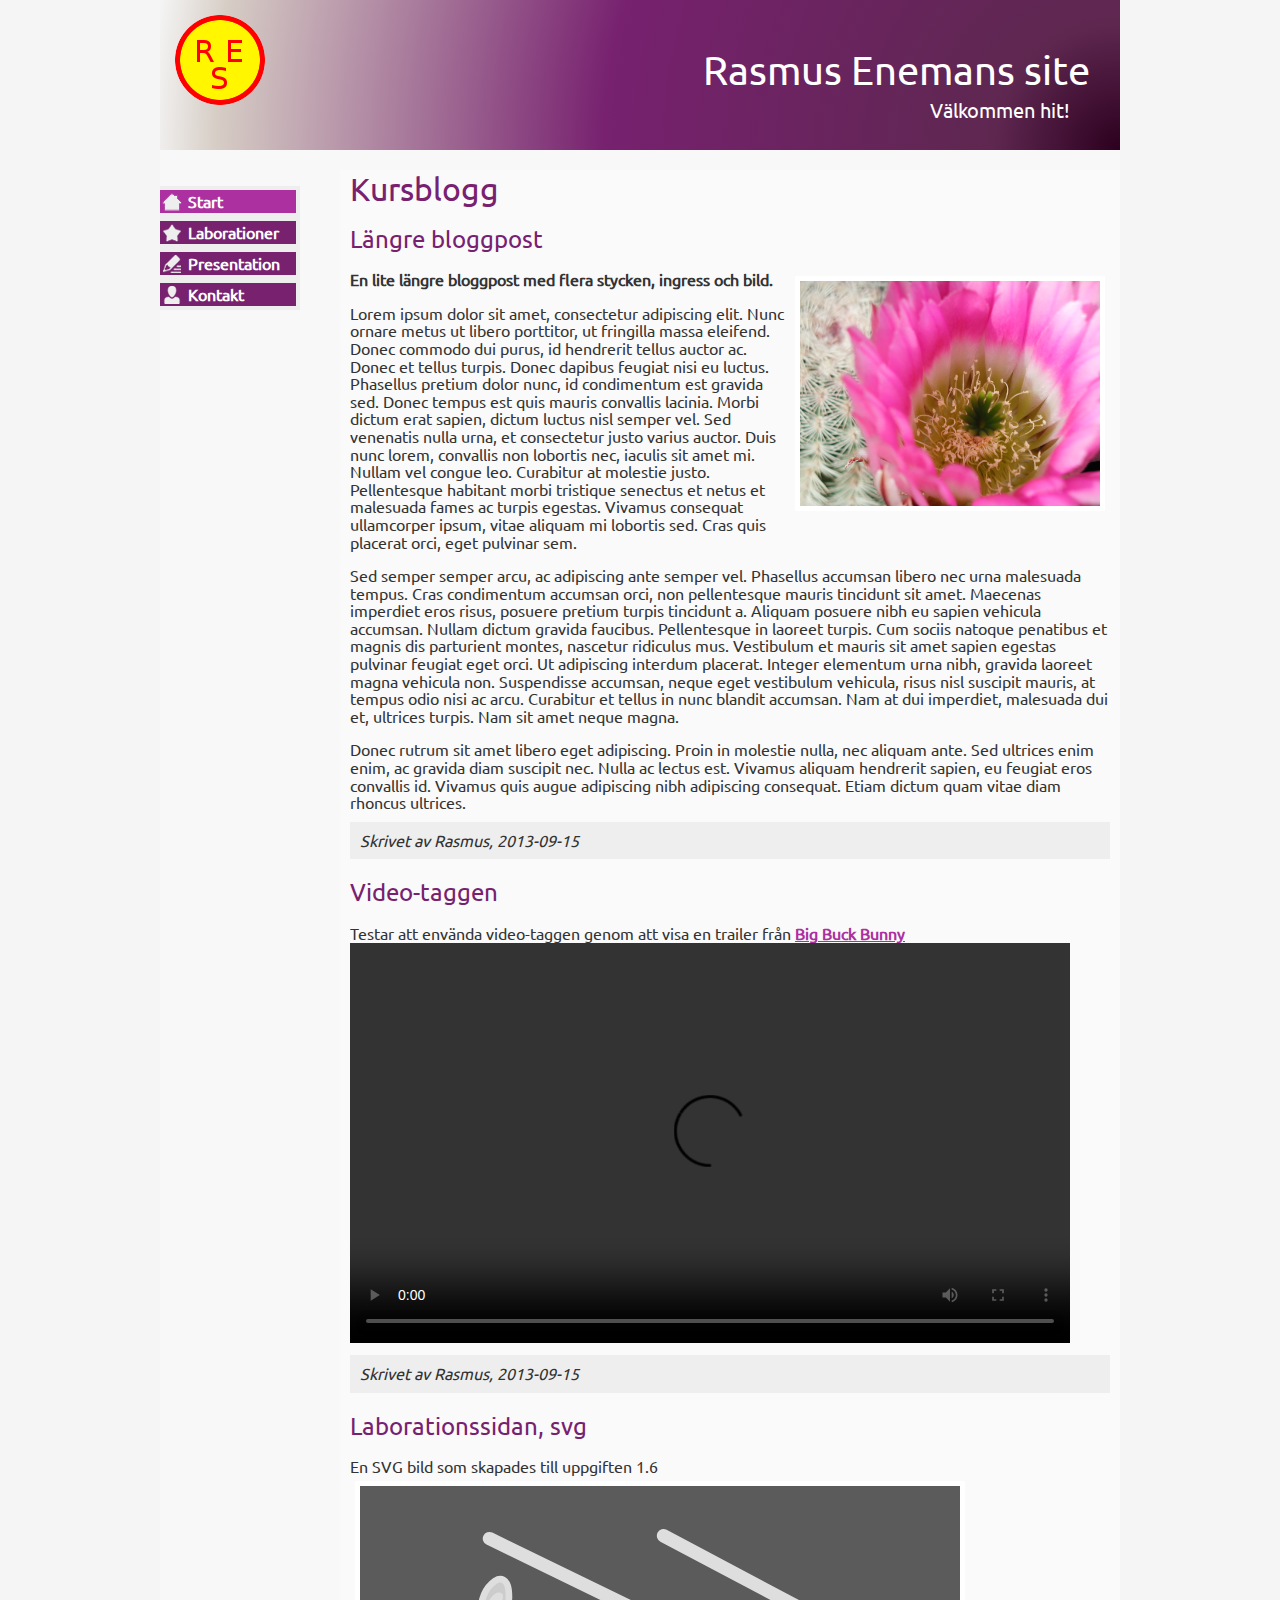
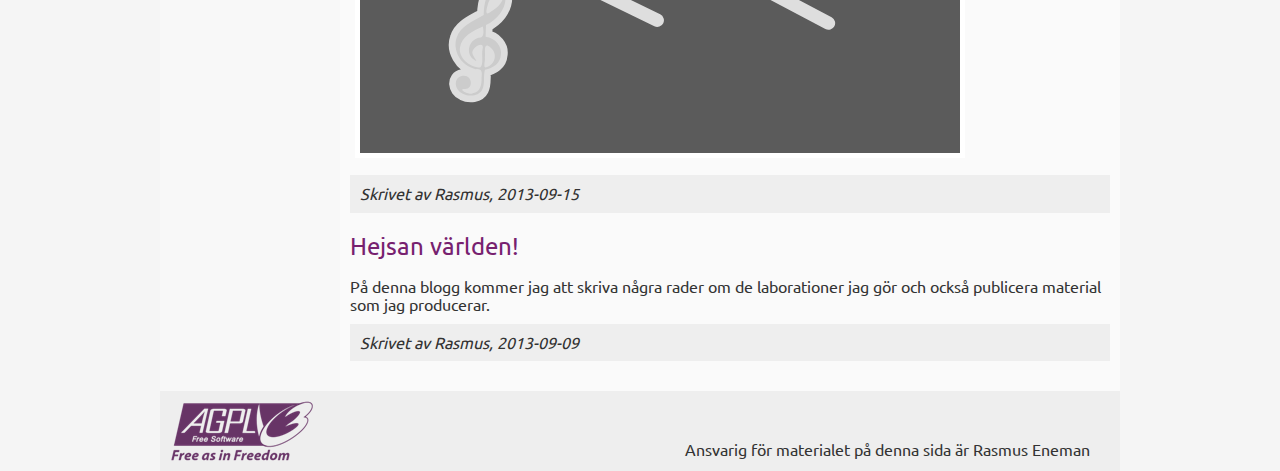
==== index.html @ e4990c6e "Add menu items images using sprite" ====
<!DOCTYPE html>
<html lang="sv">
    <head>
        <meta charset="utf-8" />
        <title>Rasmus site</title>
        <link rel="stylesheet" type="text/css" href="css/reset.css">
        <link rel="stylesheet" type="text/css" href="css/main.css">
        <link rel="stylesheet" type="text/css" media="print" href="css/print.css">
    </head>
    <body>
        <div id="container">
            <div id="header">
                <h1>Rasmus Enemans site</h1>
                <h2>Välkommen hit!</h2>
            </div>
            
            <div id="navigation">
                <ul>
                    <li><a href="#" id="nav_start" class="active">Start</a></li>
                    <li><a href="pages/laborations.html" id="nav_laborations">Laborationer</a></li>
                    <li><a href="pages/presentation.html" id="nav_presentation">Presentation</a></li>
                    <li><a href="pages/contact.html" id="nav_contact">Kontakt</a></li>
                </ul>
            </div>
            
            <div id="content">
                <h1>Kursblogg</h1>
                <div class="blog_post">
                    <h2 id="p4">Längre bloggpost</h2>
                    <img src="pics/cactus.jpg" alt="Nätfoto på en kaktusblomma" class="right" />
                    <p class="preamble">En lite längre bloggpost med flera stycken, ingress och bild.</p>
                    <p>
                        Lorem ipsum dolor sit amet, consectetur adipiscing elit. Nunc ornare metus ut libero porttitor,
                        ut fringilla massa eleifend. Donec commodo dui purus, id hendrerit tellus auctor ac. Donec et tellus
                        turpis. Donec dapibus feugiat nisi eu luctus. Phasellus pretium dolor nunc, id condimentum est
                        gravida sed. Donec tempus est quis mauris convallis lacinia. Morbi dictum erat sapien, dictum luctus
                        nisl semper vel. Sed venenatis nulla urna, et consectetur justo varius auctor. Duis nunc lorem,
                        convallis non lobortis nec, iaculis sit amet mi. Nullam vel congue leo. Curabitur at molestie justo.
                        Pellentesque habitant morbi tristique senectus et netus et malesuada fames ac turpis egestas.
                        Vivamus consequat ullamcorper ipsum, vitae aliquam mi lobortis sed. Cras quis placerat orci, eget
                        pulvinar sem.
                    </p>
                    <p>
                        Sed semper semper arcu, ac adipiscing ante semper vel. Phasellus accumsan libero nec urna malesuada
                        tempus. Cras condimentum accumsan orci, non pellentesque mauris tincidunt sit amet. Maecenas
                        imperdiet eros risus, posuere pretium turpis tincidunt a. Aliquam posuere nibh eu sapien vehicula
                        accumsan. Nullam dictum gravida faucibus. Pellentesque in laoreet turpis. Cum sociis natoque
                        penatibus et magnis dis parturient montes, nascetur ridiculus mus. Vestibulum et mauris sit amet
                        sapien egestas pulvinar feugiat eget orci. Ut adipiscing interdum placerat. Integer elementum urna
                        nibh, gravida laoreet magna vehicula non. Suspendisse accumsan, neque eget vestibulum vehicula,
                        risus nisl suscipit mauris, at tempus odio nisi ac arcu. Curabitur et tellus in nunc blandit
                        accumsan. Nam at dui imperdiet, malesuada dui et, ultrices turpis. Nam sit amet neque magna.
                    </p>
                    <p>
                        Donec rutrum sit amet libero eget adipiscing. Proin in molestie nulla, nec aliquam ante. Sed
                        ultrices enim enim, ac gravida diam suscipit nec. Nulla ac lectus est. Vivamus aliquam hendrerit
                        sapien, eu feugiat eros convallis id. Vivamus quis augue adipiscing nibh adipiscing consequat.
                        Etiam dictum quam vitae diam rhoncus ultrices.
                    </p>
                    <p class="post_footer">Skrivet av Rasmus, 2013-09-15</p>
                </div>
                <div class="blog_post">
                    <h2 id="p3">Video-taggen</h2>
                    <p>Testar att envända video-taggen genom att visa en trailer från <a href="http://www.bigbuckbunny.org/">Big Buck Bunny</a></p>
                    <video width="720" height="400" controls="controls">
                        <source src="http://re222dv.github.io/1ik415-laborationer/videos/bbb.ogg" type="video/ogg">
                    </video>
                    <p class="post_footer">Skrivet av Rasmus, 2013-09-15</p>
                </div>
                <div class="blog_post">
                    <h2 id="p2">Laborationssidan, svg</h2>
                    <p>En SVG bild som skapades till uppgiften 1.6</p>
                    <img src="pics/vector.svg" alt="simple vector image" />
                    <p class="post_footer">Skrivet av Rasmus, 2013-09-15</p>
                </div>
                <div class="blog_post">
                    <h2 id="p1">Hejsan världen!</h2>
                    <p>På denna blogg kommer jag att skriva några rader om de laborationer jag gör och också publicera material som jag producerar.</p>
                    <p class="post_footer">Skrivet av Rasmus, 2013-09-09</p>
                </div>
            </div>
            
            <div id="footer">
                <p>Ansvarig för materialet på denna sida är Rasmus Eneman</p>
            </div>
        </div>
    </body>
    <!-- Uppgift 1.4
    
    1.4.1
        /html/pages/bottom.html
    1.4.2
        pages/top.html
    1.4.3
        ../../index.html
    1.4.4
        /index.html
    1.4.5
        ./bottom.html eller bara bottom.html
    1.4.6
        html/pages/top.html
    -->
</html>
---- css/main.css ----
/**
 * Colors:
 *    Dark purple: #77216F
 *    Bright purple: #AD30A0
 *    Text color: #333
 *    Text background: #FAFAFA
 *    Dark background: #EEE
 */

@font-face {
    font-family: Ubuntu;
    src: url('fonts/Ubuntu-R.ttf');
} 

div {
    -webkit-box-sizing: border-box;
    -moz-box-sizing: border-box;
    box-sizing: border-box;
}

a {
    color: #AD30A0;
    
    font-weight: bold;
}

a:visited {
    color: #77216F;
}

html {
    height: 100%;
    
    background: #F5F5F5;
    
    font-family: Ubuntu, Arial, sans-serif;
}

p + p {
    margin-top: 1em;
}

th, td {
    padding: 2px;
    padding-bottom: 3px;
    
    border: 1px solid #333;
}

th {
    color: #77216F;
    
    font-weight: bold;
}

#container {
    margin: 0 auto;
    
    width: 960px;
    
    background: #F8F8F8;
}

/**
 * Header rules
 */

#header {
    height: 150px;
    
    background: #77216F;
    background-image: url("pics/res.png");
    background-image: url("pics/res.png"),
                      linear-gradient(-70deg,
                                      #2C001E 0%,
                                      #5E2750 13%,
                                      #77216F 53%,
                                      #D6CDC5 93%,
                                      #F5F5F5 100%);
    background-image: url("pics/res.png"),
                      -webkit-radial-gradient(circle at right bottom,
                                              #2C001E 0%,
                                              #5E2750 13%,
                                              #77216F 53%,
                                              #D6CDC5 93%,
                                              #F5F5F5 100%);
    background-image: url("pics/res.png"),
                      radial-gradient(circle at right bottom,
                                      #2C001E 0%,
                                      #5E2750 13%,
                                      #77216F 53%,
                                      #D6CDC5 93%,
                                      #F5F5F5 100%);
    background-repeat: no-repeat;
    background-position: 10px 10px, 0 0;
    
    color: #FFF;
    text-align: right;
}

#header h1 {
    padding-top: 50px;
    padding-right: 30px;
    
    font-size: 40px;
}

#header h2 {
    padding-top: 10px;
    padding-right: 50px;
    
    font-size: 20px;
}

/**
 * Menu rules
 */

#navigation {
    float: left;
    
    margin-top: 20px;
    
    width: 140px;
}

#navigation ul {
    padding-left: 0;
    
    list-style: none;
}

#navigation ul li {
    border: 4px solid #EEE;
    border-left-width: 0;
}

#navigation ul li a {
    display: block;
    padding: 3px;
    padding-left: 28px;
    padding-bottom: 4px;
    
    background: url(pics/sprite.png) no-repeat;
    background-color: #77216F;
    color: #FFF;
    
    font-weight: bold;
    text-decoration:none;
}

#navigation ul li a:hover, #navigation ul li a.active, #navigation ul li a:focus {
    background-color: #AD30A0;
}

#navigation ul li a#nav_start {
    background-position: 0 -96px;
}

#navigation ul li a#nav_laborations {
    background-position: 0 -48px;
}

#navigation ul li a#nav_presentation {
    background-position: 0 0px;
}

#navigation ul li a#nav_contact {
    background-position: 0 -144px;
}

/**
 * Content rules
 */

#content {
    margin-top: 20px;
    margin-left: 180px;
    
    padding: 10px;
    
    width: 780px;
    min-height: 300px;
    
    overflow: hidden;
    background: #FAFAFA;
    color: #333;
    
    line-height: 110%;
}

#content h1 {
    margin: 1em 0;
    
    color: #77216F;
    
    font-size: 200%;
}

#content h1:first-child {
    margin-top: 0;
}

#content h2 {
    margin: 1em 0;
    
    color: #77216F;
    
    font-size: 150%;
}

#content img {
    margin: 5px;
    
    max-width: 600px;

    border: 5px solid white;
}

/**
 * Blog post rules
 */

.blog_post {
    margin-bottom: 20px;
}

.preamble {
    font-weight: bold;
}

#content .right, .left {
    max-width: 300px;
}

.right {
    float: right;
}

.left {
    float: left;
}

.post_footer {
    margin-top: 10px;
    padding: 10px;
    
    background-color: #EEE;
    color: #333;

    font-style: italic;
}

/**
 * Form rules
 */
 
fieldset {
    margin-bottom: 10px;
}

legend {
    margin-bottom: 5px;
    
    color: #77216F;
    
    font-weight: bold;
}
 
fieldset label {
    margin-left: 10px;
    margin-right: 5px;
}


fieldset input[type=radio] {
    float: left;
    margin-left: 10px;
    margin-right: -5px;
}

/**
 * Footer rules
 */

#footer {
    height: 80px;
    
    background-image: url("pics/agpl.png");
    background-repeat: no-repeat;
    background-position: 10px 10px;

    background-color: #EEE;
    color: #333;
}

#footer p {
    padding-top: 50px;
    padding-right: 30px;
    
    text-align: right;
}
---- css/print.css ----
#header, #navigation {
    display: none;
}

#content {
    margin-top: 20px;
    margin-left: 20px;
}

/*
 Add url after links, found at
 http://css-tricks.com/snippets/css/print-url-after-links/
 */
a:after{
    content:" (" attr(href) ") ";
    font-size:0.8em;
    font-weight:normal;
}

table th {
    color: #333;
}
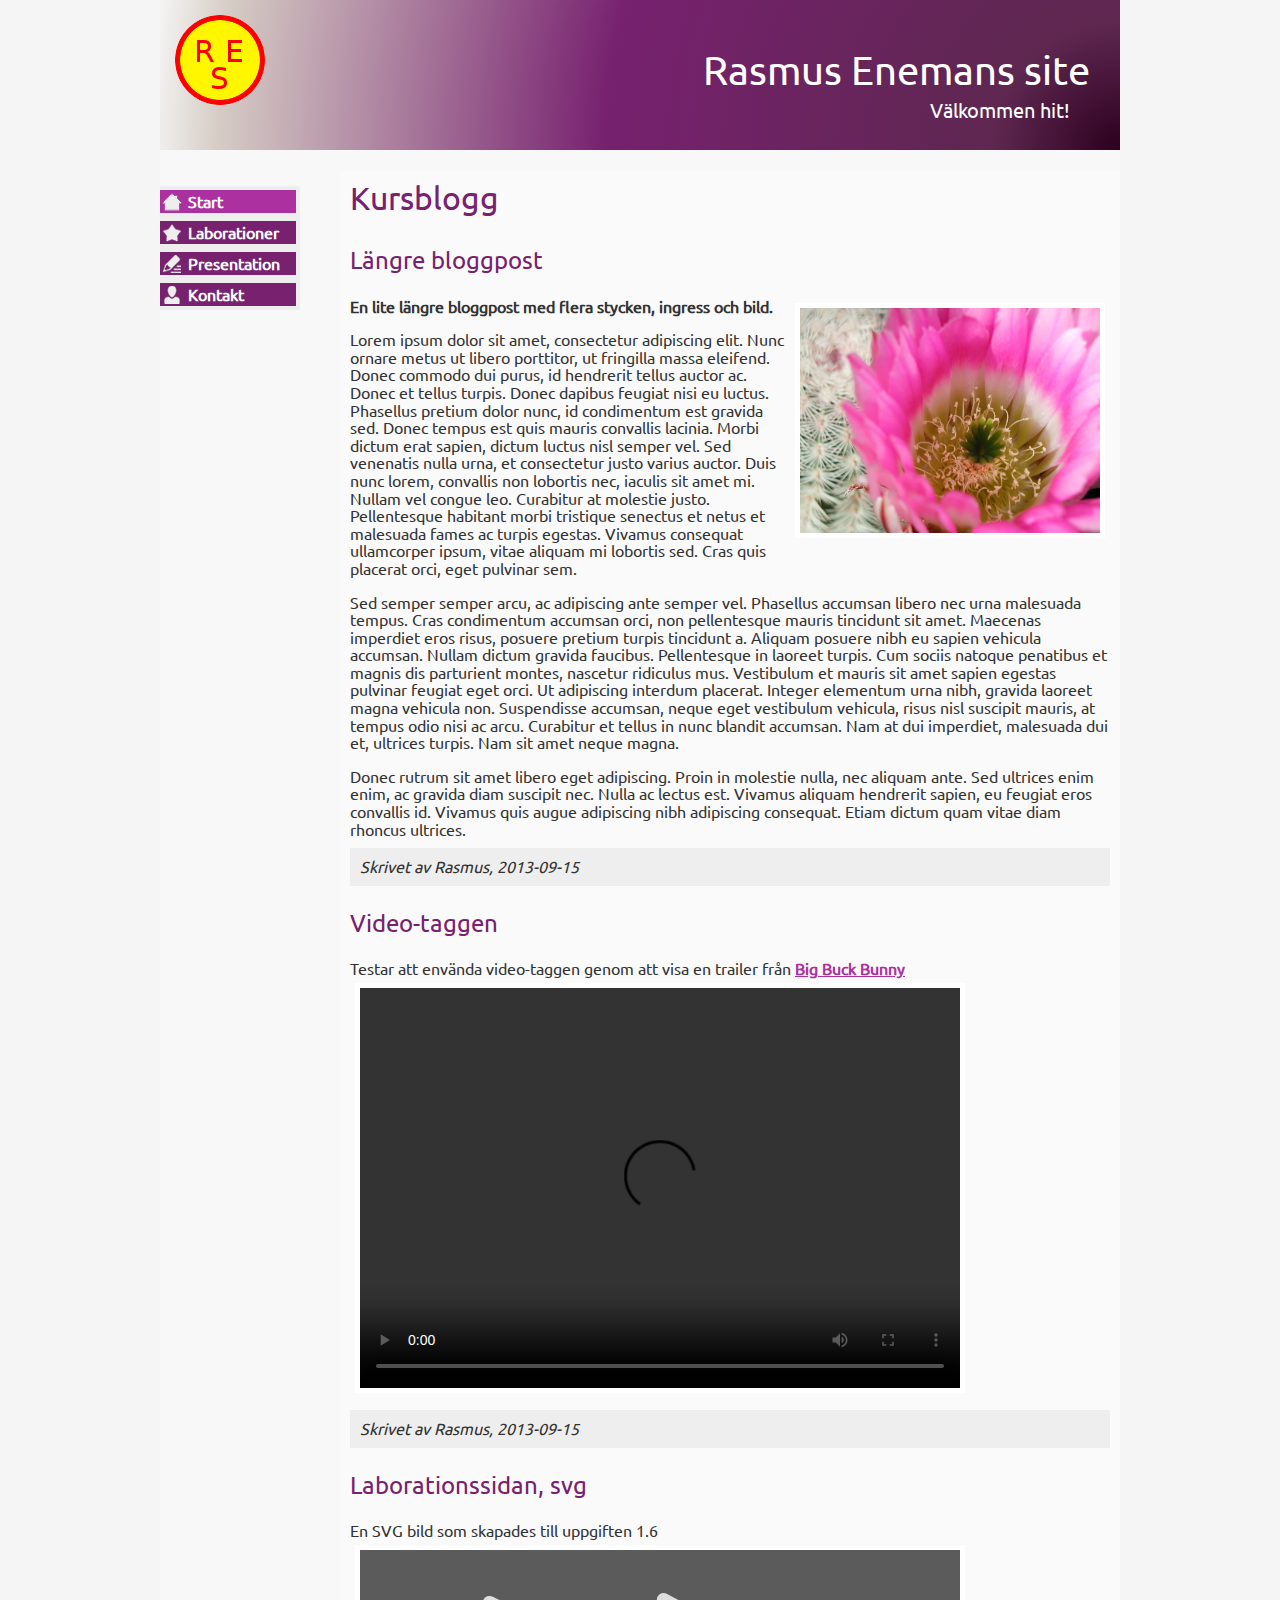
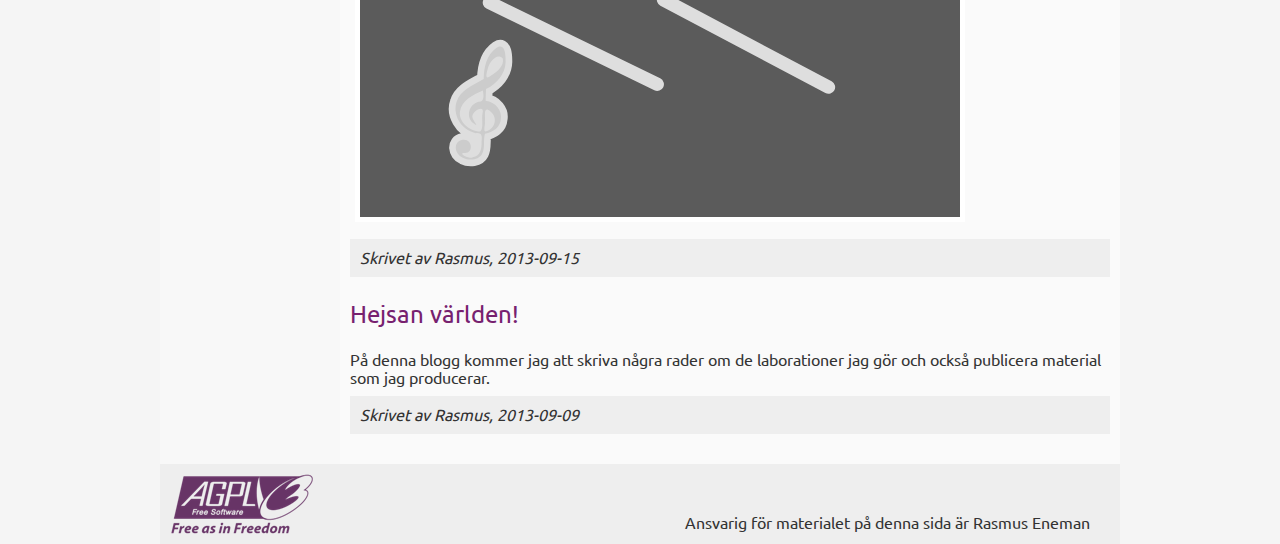
==== commit 5ea452d1: "Fix display on real phones, fix h2" ====
--- a/index.html
+++ b/index.html
@@ -2,6 +2,7 @@
 <html lang="sv">
     <head>
         <meta charset="utf-8" />
+        <meta name="viewport" content="width=device-width, initial-scale=1.0" />
         <title>Rasmus site</title>
         <link rel="stylesheet" type="text/css" href="css/reset.css">
         <link rel="stylesheet" type="text/css" href="css/main.css">
--- a/css/main.css
+++ b/css/main.css
@@ -161,10 +161,6 @@
     background-position: 0 -48px;
 }
 
-#navigation ul li a#nav_presentation {
-    background-position: 0 0px;
-}
-
 #navigation ul li a#nav_contact {
     background-position: 0 -144px;
 }
@@ -195,6 +191,8 @@
     color: #77216F;
     
     font-size: 200%;
+    
+    line-height: 110%;
 }
 
 #content h1:first-child {
@@ -207,11 +205,14 @@
     color: #77216F;
     
     font-size: 150%;
-}
-
-#content img {
+    
+    line-height: 110%;
+}
+
+#content img, #content video {
     margin: 5px;
     
+    width: 99%;
     max-width: 600px;
 
     border: 5px solid white;
@@ -271,7 +272,27 @@
     margin-left: 10px;
     margin-right: 5px;
 }
-
+ 
+fieldset:first-of-type label {
+    float: left;
+    margin-bottom: 5px;
+    
+    width: 100px;
+}
+ 
+fieldset:first-of-type input, fieldset:first-of-type select {
+    margin-bottom: 5px;
+}
+
+input[type=text] {
+    width: 200px;
+}
+
+textarea {
+    width: 200px;
+    max-width: 500px;
+    min-height: 2em;
+}
 
 fieldset input[type=radio] {
     float: left;
@@ -296,7 +317,139 @@
 
 #footer p {
     padding-top: 50px;
+    padding-left: 150px;
     padding-right: 30px;
     
     text-align: right;
+}
+
+/**
+ * Medium layout, still same but the width shrinks with the window
+ */
+ 
+@media screen and (max-width: 960px) {
+    #container {
+        width: 100%;
+    }
+    
+    #content {
+        width: 81.25%;
+        margin-left: 18.75%;
+    }
+}
+ 
+@media screen and (min-width: 481px) and (max-width: 747px) {
+    #navigation {
+        width: 115px;
+    }
+    
+    #navigation ul li a {
+        padding-left: 3px;
+        background-image: none;
+    }
+}
+
+@media screen and (min-width: 481px) and (max-width: 614px) {
+    #content {
+        width: -webkit-calc(100% - 115px);
+        width: calc(100% - 115px);
+        margin-left: 115px;
+    }
+}
+
+/**
+ * Small layout, adopted for phone size and touch screen
+ */
+
+@media screen and (max-width: 481px) {
+    #header {
+        height: 150px;
+        
+        background: #77216F;
+        background-image: linear-gradient(-70deg,
+                                          #2C001E 0%,
+                                          #5E2750 13%,
+                                          #77216F 53%,
+                                          #D6CDC5 93%,
+                                          #F5F5F5 100%);
+        background-image: -webkit-radial-gradient(circle at right bottom,
+                                                  #2C001E 0%,
+                                                  #5E2750 13%,
+                                                  #77216F 53%,
+                                                  #D6CDC5 93%,
+                                                  #F5F5F5 100%);
+        background-image: radial-gradient(circle at right bottom,
+                                          #2C001E 0%,
+                                          #5E2750 13%,
+                                          #77216F 53%,
+                                          #D6CDC5 93%,
+                                          #F5F5F5 100%);
+                                          
+        text-align: center;
+    }
+    
+    #header h1 {
+        padding-top: 30px;
+        padding-right: 0;
+    }
+    
+    #header h2 {
+        padding-right: 0;
+    }
+
+    #navigation {
+        margin: 20px 10%;
+        width: 80%;
+    }
+    
+    #navigation ul li {
+        border-width: 8px;
+    }
+    
+    #navigation ul li+li {
+        border-top-width: 4px;
+    }
+    
+    #navigation ul li a {
+        display: block;
+        padding: 10px;
+        padding-left: 35px;
+    }
+
+    #navigation ul li a#nav_start {
+        background-position: 5px -91px;
+    }
+    
+    #navigation ul li a#nav_laborations {
+        background-position: 5px -42px;
+    }
+    
+    #navigation ul li a#nav_presentation {
+        background-position: 5px 5px;
+    }
+    
+    #navigation ul li a#nav_contact {
+        background-position: 5px -139px;
+    }
+    
+    #content {
+        width: 100%;
+        margin: 0;
+    }
+    
+    #content img, #content video {
+        margin: 10px 2.5%;
+        margin: 10px -webkit-calc(2.5% - 5px);
+        margin: 10px calc(2.5% - 5px);
+        width: 95%;
+    }
+    
+    #content ul li+li a {
+        display: block;
+        margin-top: 10px;
+    }
+
+    #footer p {
+        padding-top: 7px;
+    }
 }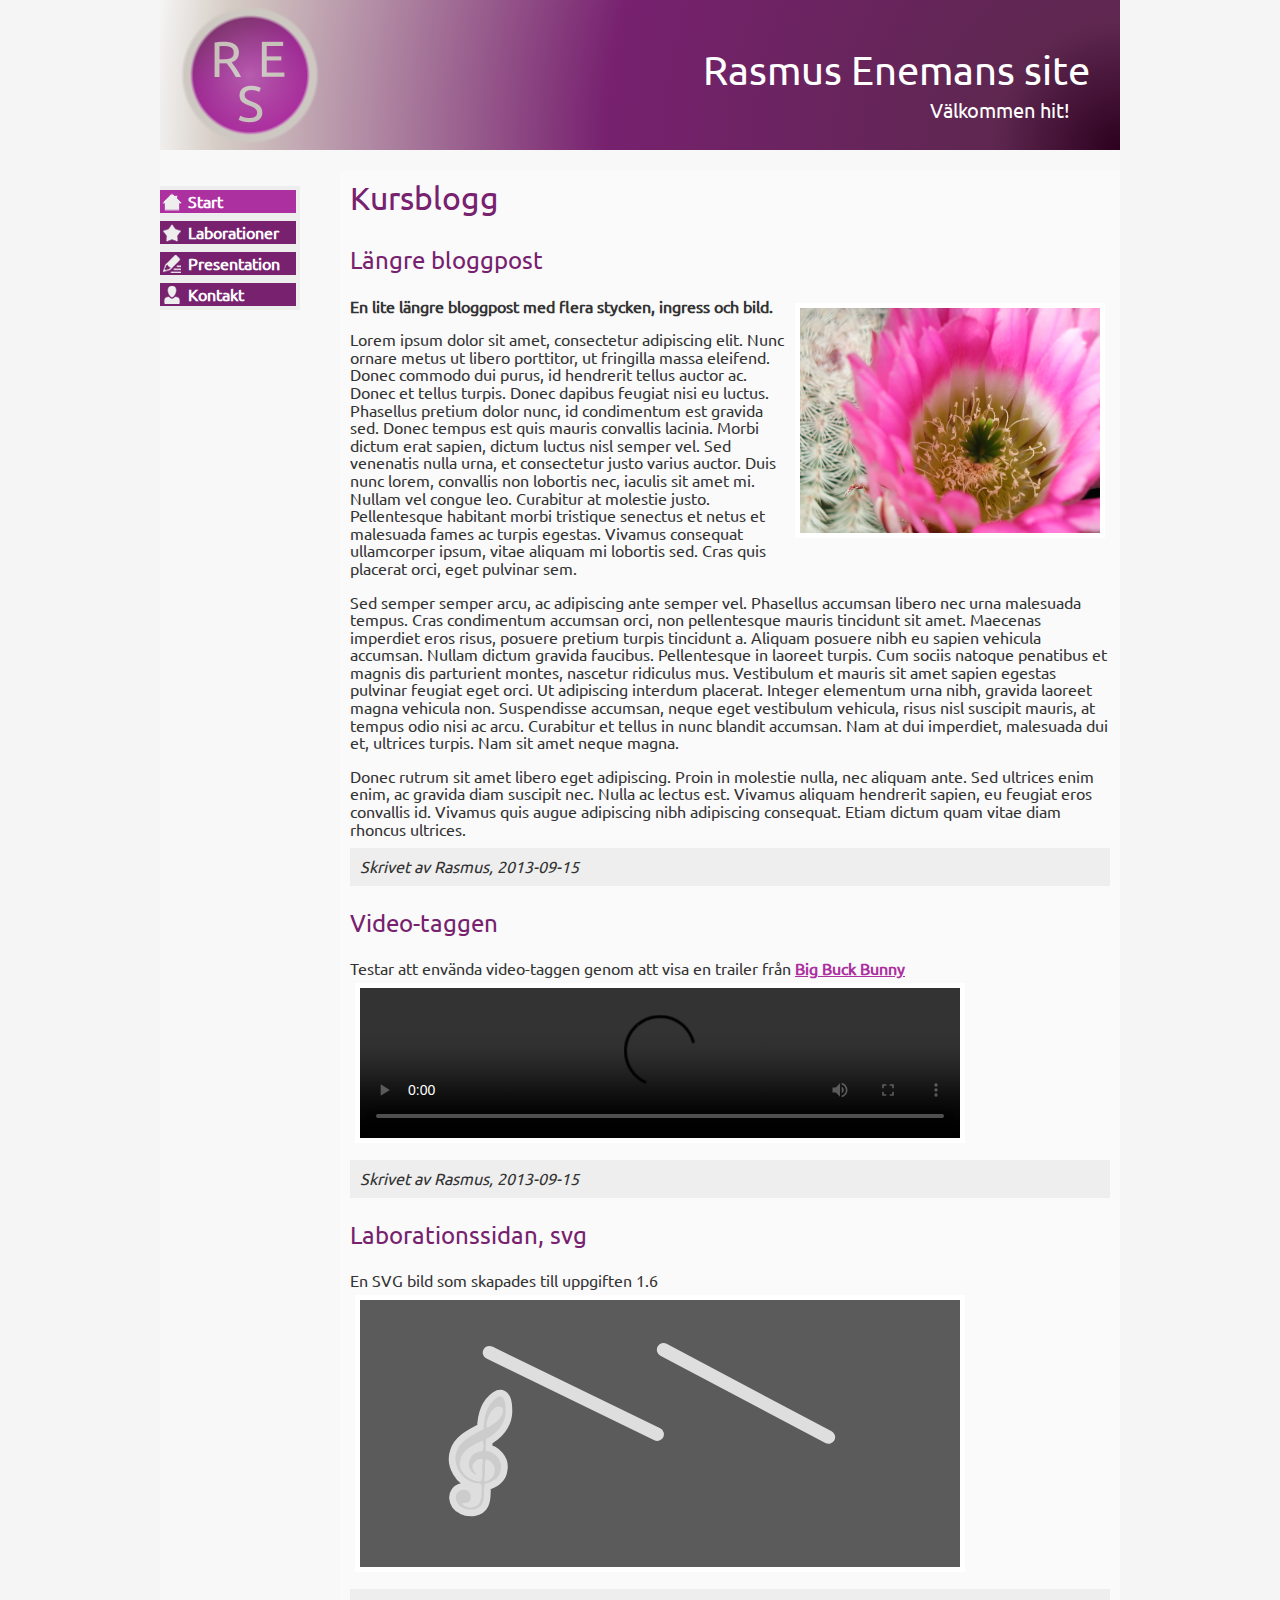
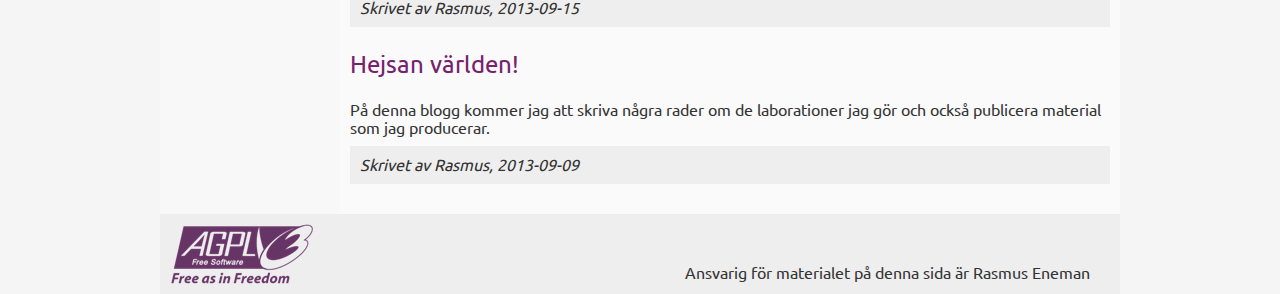
==== commit 0c96ea9a: "Change icon, add favicon, add apple icon" ====
--- a/index.html
+++ b/index.html
@@ -4,9 +4,11 @@
         <meta charset="utf-8" />
         <meta name="viewport" content="width=device-width, initial-scale=1.0" />
         <title>Rasmus site</title>
-        <link rel="stylesheet" type="text/css" href="css/reset.css">
-        <link rel="stylesheet" type="text/css" href="css/main.css">
-        <link rel="stylesheet" type="text/css" media="print" href="css/print.css">
+        <link rel="stylesheet" type="text/css" href="css/reset.css" />
+        <link rel="stylesheet" type="text/css" href="css/main.css" />
+        <link rel="stylesheet" type="text/css" media="print" href="css/print.css" />
+        <link rel="icon" type="image/png" href="css/pics/res32.png" />
+        <link rel="apple-touch-icon" href="css/pics/res150.png" />
     </head>
     <body>
         <div id="container">
@@ -63,7 +65,7 @@
                 <div class="blog_post">
                     <h2 id="p3">Video-taggen</h2>
                     <p>Testar att envända video-taggen genom att visa en trailer från <a href="http://www.bigbuckbunny.org/">Big Buck Bunny</a></p>
-                    <video width="720" height="400" controls="controls">
+                    <video controls="controls">
                         <source src="http://re222dv.github.io/1ik415-laborationer/videos/bbb.ogg" type="video/ogg">
                     </video>
                     <p class="post_footer">Skrivet av Rasmus, 2013-09-15</p>
--- a/css/main.css
+++ b/css/main.css
@@ -84,7 +84,7 @@
                                               #77216F 53%,
                                               #D6CDC5 93%,
                                               #F5F5F5 100%);
-    background-image: url("pics/res.png"),
+    background-image: url("pics/res150.png"),
                       radial-gradient(circle at right bottom,
                                       #2C001E 0%,
                                       #5E2750 13%,
@@ -92,7 +92,7 @@
                                       #D6CDC5 93%,
                                       #F5F5F5 100%);
     background-repeat: no-repeat;
-    background-position: 10px 10px, 0 0;
+    background-position: 15px 0, 0 0;
     
     color: #FFF;
     text-align: right;
@@ -444,10 +444,52 @@
         width: 95%;
     }
     
-    #content ul li+li a {
+    #content ul li a {
+        display: inline-block;
+        margin-top: 10px;
+        margin-bottom: 10px;
+    }
+
+    #content .right, .left {
+        clear: both;
+        max-width: 600px;
+    }
+ 
+    fieldset:first-of-type label {
+        margin-top: 10px;
+        
+        font-weight: bold;
+    }
+
+    input[type=text], select, textarea {
+        margin: 0 2.5%;
+        width: 95%;
+    }
+
+    textarea {
+        min-height: 4em;
+    }
+    
+    fieldset:last-of-type legend {
+        margin-bottom: 15px;
+    }
+    
+    fieldset:last-of-type br {
         display: block;
-        margin-top: 10px;
-    }
+        
+        margin-top: 15px;
+        
+        content: ""; /* Workaround for Chrome for Andorid to display as block */
+    }
+    
+    fieldset input[type=radio] {
+        margin-right: 0;
+    }
+    
+    input[type=submit] {
+        margin-top: 15px;
+    }
+
 
     #footer p {
         padding-top: 7px;
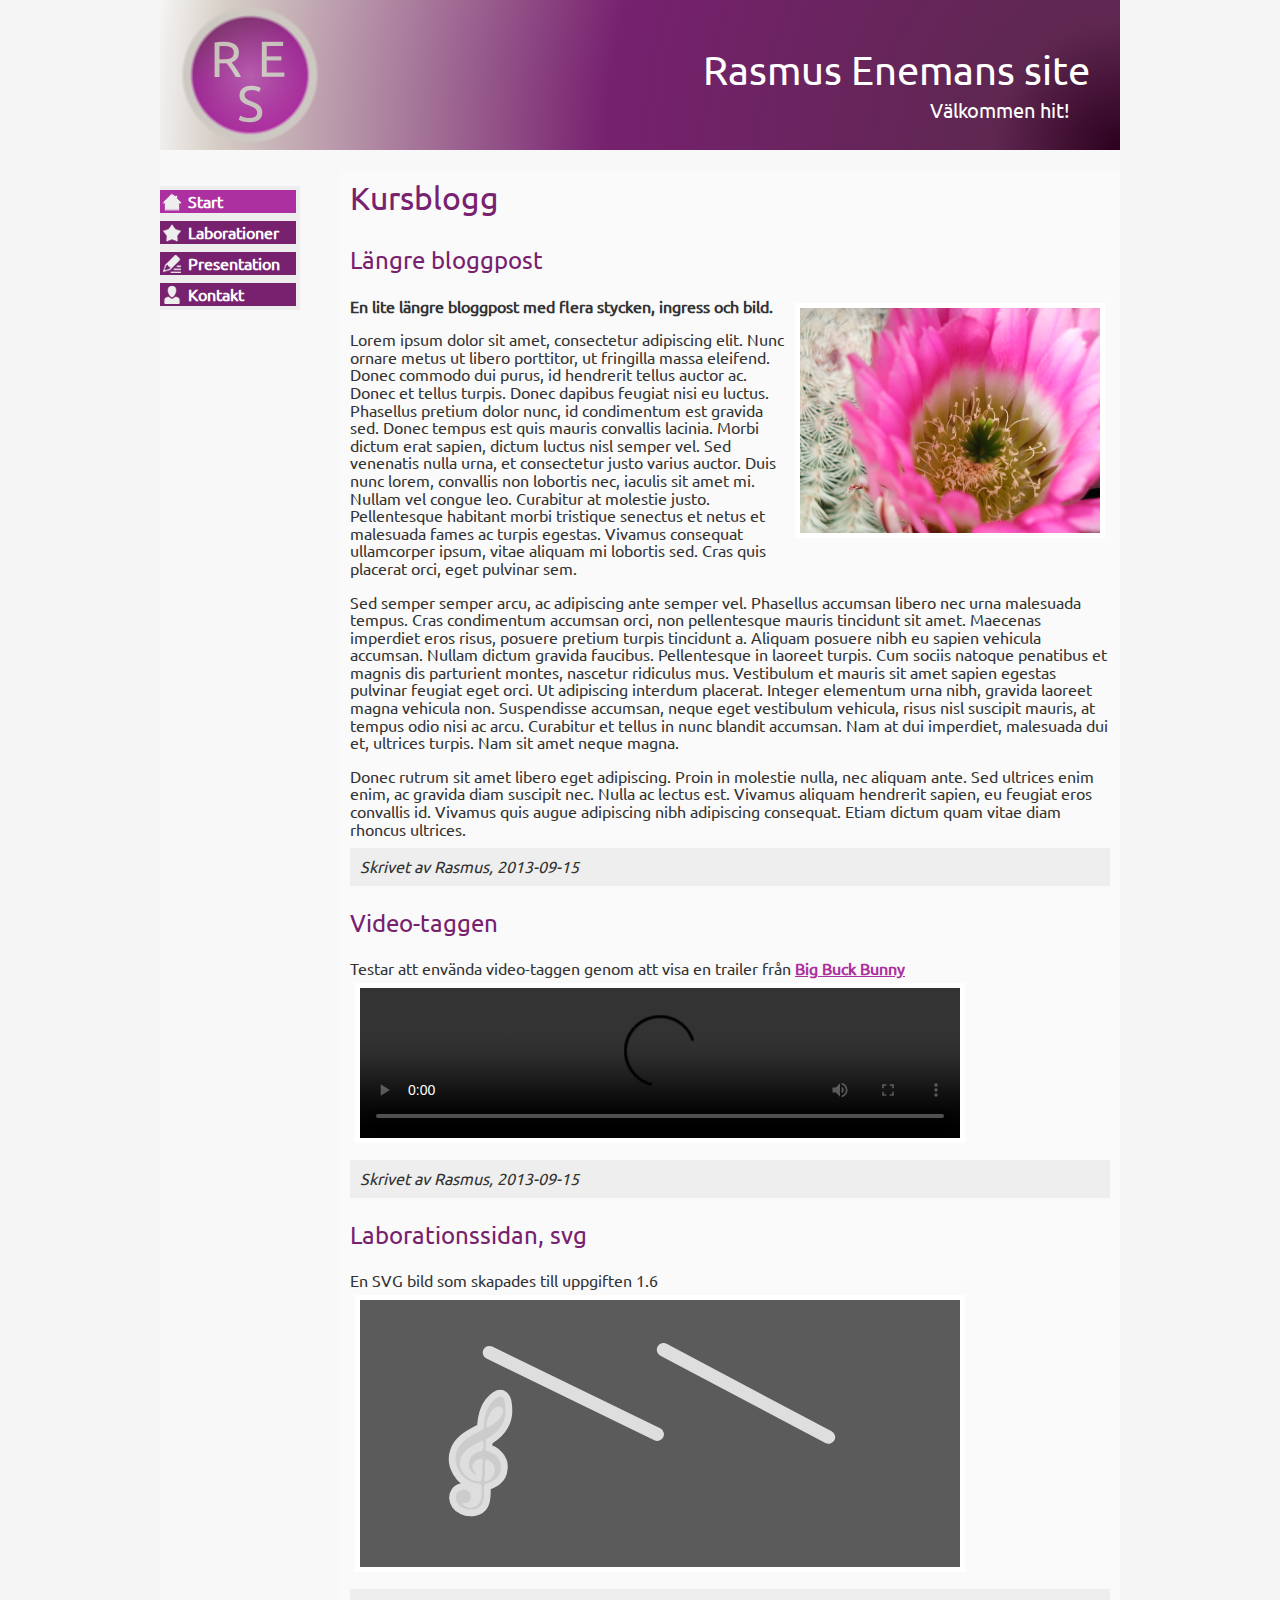
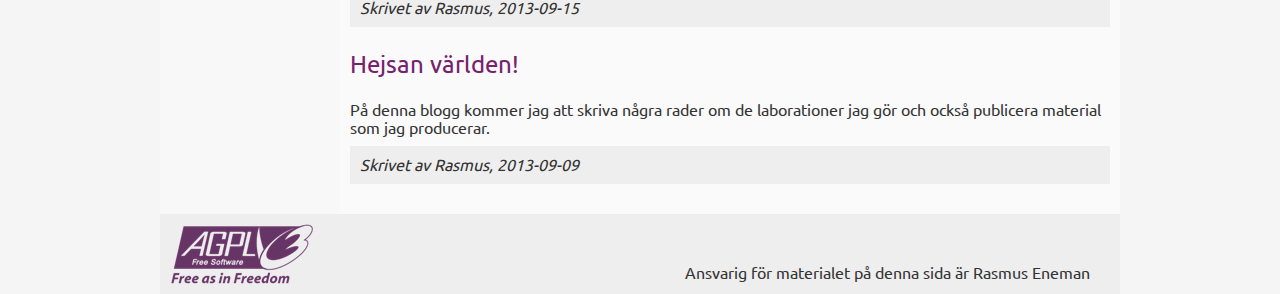
==== commit a8c63bbc: "Use html container elements" ====
--- a/index.html
+++ b/index.html
@@ -12,23 +12,25 @@
     </head>
     <body>
         <div id="container">
-            <div id="header">
-                <h1>Rasmus Enemans site</h1>
-                <h2>Välkommen hit!</h2>
-            </div>
+            <header>
+                <hgroup>
+                    <h1>Rasmus Enemans site</h1>
+                    <h2>Välkommen hit!</h2>
+                </hgroup>
+            </header>
             
-            <div id="navigation">
+            <nav id="navigation">
                 <ul>
                     <li><a href="#" id="nav_start" class="active">Start</a></li>
                     <li><a href="pages/laborations.html" id="nav_laborations">Laborationer</a></li>
                     <li><a href="pages/presentation.html" id="nav_presentation">Presentation</a></li>
                     <li><a href="pages/contact.html" id="nav_contact">Kontakt</a></li>
                 </ul>
-            </div>
+            </nav>
             
-            <div id="content">
+            <main>
                 <h1>Kursblogg</h1>
-                <div class="blog_post">
+                <article class="blog_post">
                     <h2 id="p4">Längre bloggpost</h2>
                     <img src="pics/cactus.jpg" alt="Nätfoto på en kaktusblomma" class="right" />
                     <p class="preamble">En lite längre bloggpost med flera stycken, ingress och bild.</p>
@@ -61,31 +63,31 @@
                         Etiam dictum quam vitae diam rhoncus ultrices.
                     </p>
                     <p class="post_footer">Skrivet av Rasmus, 2013-09-15</p>
-                </div>
-                <div class="blog_post">
+                </article>
+                <article class="blog_post">
                     <h2 id="p3">Video-taggen</h2>
                     <p>Testar att envända video-taggen genom att visa en trailer från <a href="http://www.bigbuckbunny.org/">Big Buck Bunny</a></p>
                     <video controls="controls">
                         <source src="http://re222dv.github.io/1ik415-laborationer/videos/bbb.ogg" type="video/ogg">
                     </video>
                     <p class="post_footer">Skrivet av Rasmus, 2013-09-15</p>
-                </div>
-                <div class="blog_post">
+                </article>
+                <article class="blog_post">
                     <h2 id="p2">Laborationssidan, svg</h2>
                     <p>En SVG bild som skapades till uppgiften 1.6</p>
                     <img src="pics/vector.svg" alt="simple vector image" />
                     <p class="post_footer">Skrivet av Rasmus, 2013-09-15</p>
-                </div>
-                <div class="blog_post">
+                </article>
+                <article class="blog_post">
                     <h2 id="p1">Hejsan världen!</h2>
                     <p>På denna blogg kommer jag att skriva några rader om de laborationer jag gör och också publicera material som jag producerar.</p>
                     <p class="post_footer">Skrivet av Rasmus, 2013-09-09</p>
-                </div>
-            </div>
+                </article>
+            </main>
             
-            <div id="footer">
+            <footer>
                 <p>Ansvarig för materialet på denna sida är Rasmus Eneman</p>
-            </div>
+            </footer>
         </div>
     </body>
     <!-- Uppgift 1.4
--- a/css/main.css
+++ b/css/main.css
@@ -10,9 +10,13 @@
 @font-face {
     font-family: Ubuntu;
     src: url('fonts/Ubuntu-R.ttf');
-} 
-
-div {
+}
+
+article, aside, figure, footer, header, hgroup, main, menu, nav, section {
+    display:block;
+}
+
+div, article, aside, figure, footer, header, hgroup, main, menu, nav, section {
     -webkit-box-sizing: border-box;
     -moz-box-sizing: border-box;
     box-sizing: border-box;
@@ -65,7 +69,7 @@
  * Header rules
  */
 
-#header {
+header {
     height: 150px;
     
     background: #77216F;
@@ -98,14 +102,14 @@
     text-align: right;
 }
 
-#header h1 {
+header h1 {
     padding-top: 50px;
     padding-right: 30px;
     
     font-size: 40px;
 }
 
-#header h2 {
+header h2 {
     padding-top: 10px;
     padding-right: 50px;
     
@@ -169,7 +173,7 @@
  * Content rules
  */
 
-#content {
+main {
     margin-top: 20px;
     margin-left: 180px;
     
@@ -185,7 +189,7 @@
     line-height: 110%;
 }
 
-#content h1 {
+main h1 {
     margin: 1em 0;
     
     color: #77216F;
@@ -195,11 +199,11 @@
     line-height: 110%;
 }
 
-#content h1:first-child {
+main h1:first-child {
     margin-top: 0;
 }
 
-#content h2 {
+main h2 {
     margin: 1em 0;
     
     color: #77216F;
@@ -209,7 +213,7 @@
     line-height: 110%;
 }
 
-#content img, #content video {
+main img, main video {
     margin: 5px;
     
     width: 99%;
@@ -230,7 +234,7 @@
     font-weight: bold;
 }
 
-#content .right, .left {
+main .right, .left {
     max-width: 300px;
 }
 
@@ -304,7 +308,7 @@
  * Footer rules
  */
 
-#footer {
+footer {
     height: 80px;
     
     background-image: url("pics/agpl.png");
@@ -315,7 +319,7 @@
     color: #333;
 }
 
-#footer p {
+footer p {
     padding-top: 50px;
     padding-left: 150px;
     padding-right: 30px;
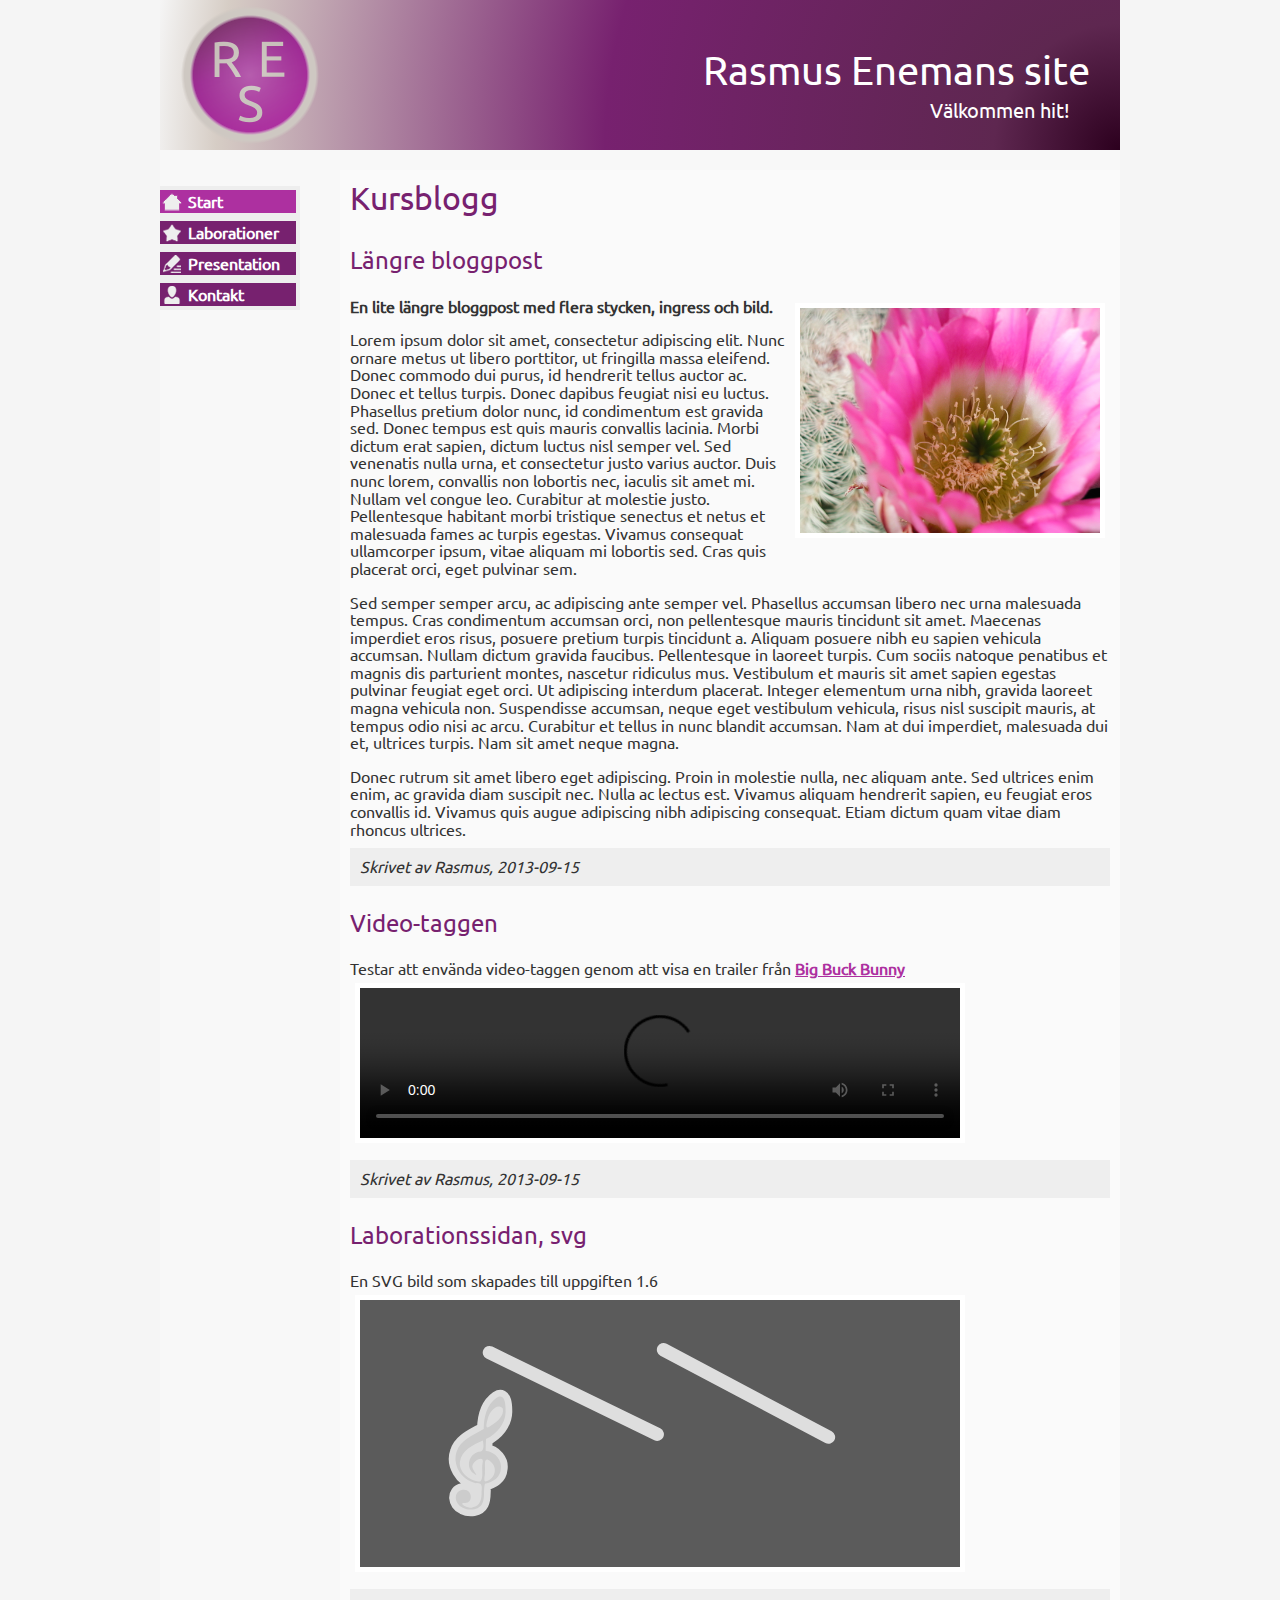
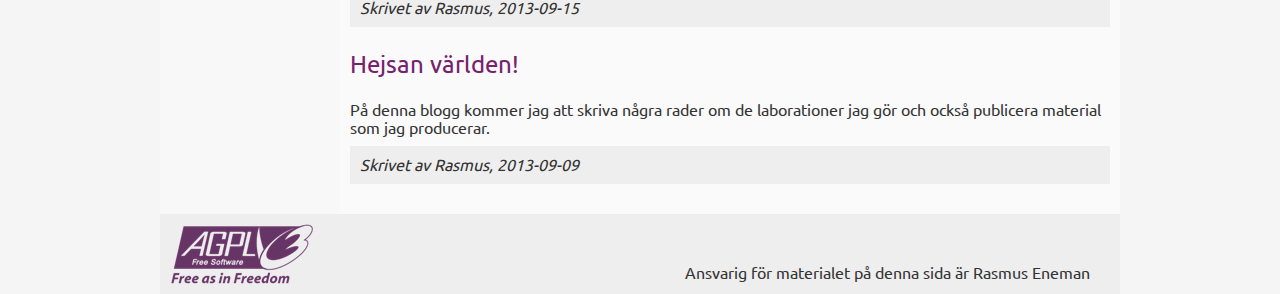
==== commit 9c6cf011: "Add html5 elements fix" ====
--- a/index.html
+++ b/index.html
@@ -9,6 +9,9 @@
         <link rel="stylesheet" type="text/css" media="print" href="css/print.css" />
         <link rel="icon" type="image/png" href="css/pics/res32.png" />
         <link rel="apple-touch-icon" href="css/pics/res150.png" />
+        <script>
+            "'article aside footer header main nav section time'".replace(/\w+/g,function(n){document.createElement(n)})
+        </script>
     </head>
     <body>
         <div id="container">
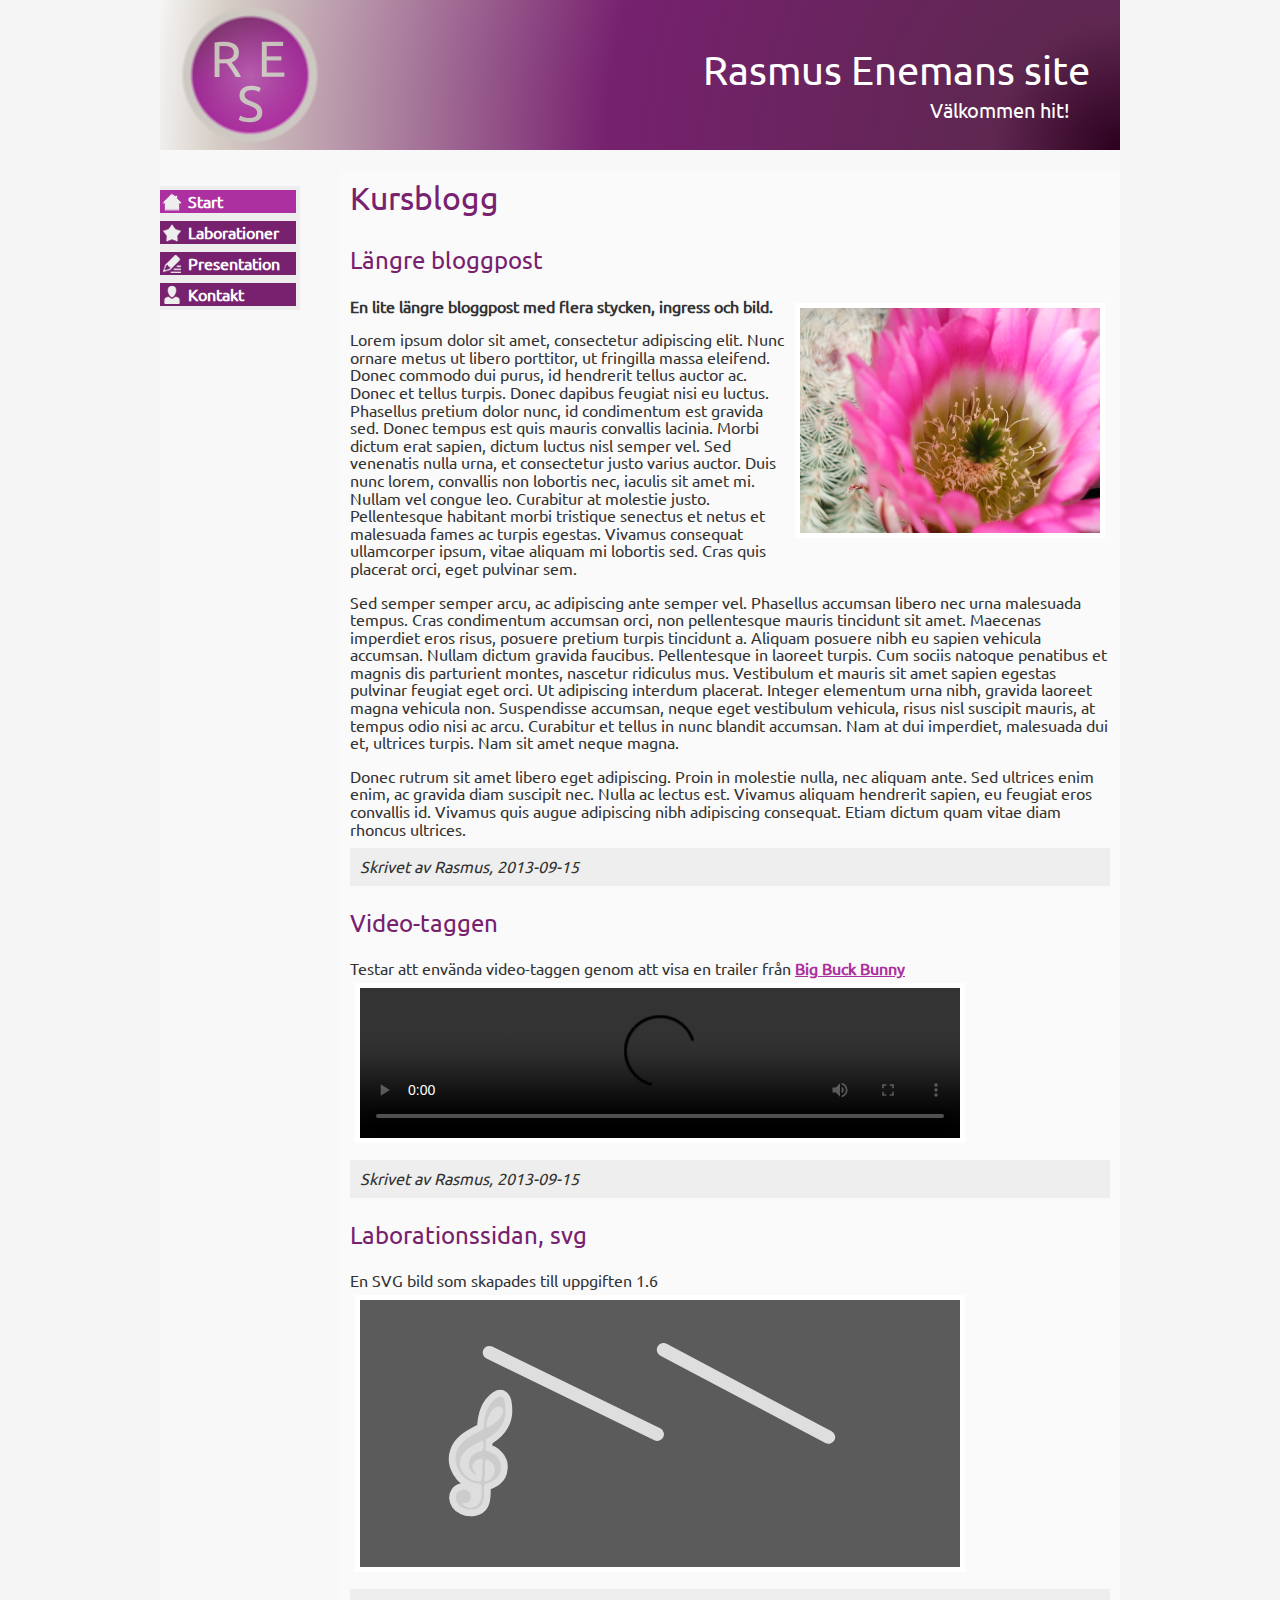
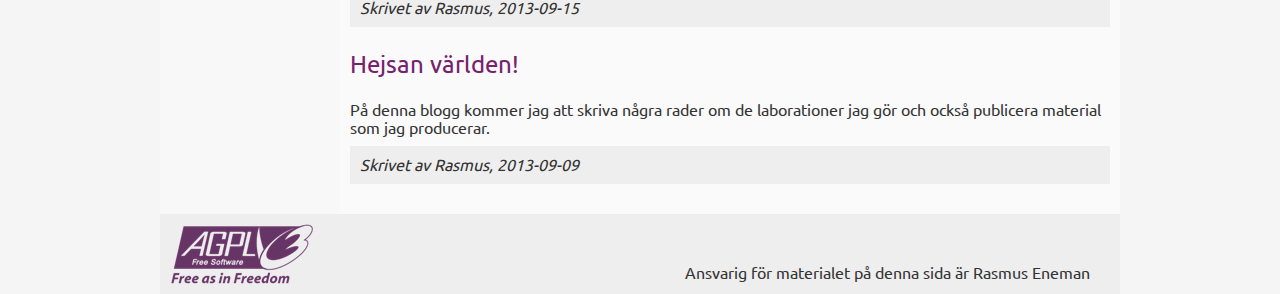
==== commit e9647950: "Remove use of hgroup as it is removed from HTML5, use new recomendation" ====
--- a/index.html
+++ b/index.html
@@ -16,10 +16,8 @@
     <body>
         <div id="container">
             <header>
-                <hgroup>
-                    <h1>Rasmus Enemans site</h1>
-                    <h2>Välkommen hit!</h2>
-                </hgroup>
+                <h1>Rasmus Enemans site</h1>
+                <p>Välkommen hit!</p>
             </header>
             
             <nav id="navigation">
--- a/css/main.css
+++ b/css/main.css
@@ -109,7 +109,7 @@
     font-size: 40px;
 }
 
-header h2 {
+header p {
     padding-top: 10px;
     padding-right: 50px;
     
@@ -336,7 +336,7 @@
         width: 100%;
     }
     
-    #content {
+    main {
         width: 81.25%;
         margin-left: 18.75%;
     }
@@ -354,7 +354,7 @@
 }
 
 @media screen and (min-width: 481px) and (max-width: 614px) {
-    #content {
+    main {
         width: -webkit-calc(100% - 115px);
         width: calc(100% - 115px);
         margin-left: 115px;
@@ -366,7 +366,7 @@
  */
 
 @media screen and (max-width: 481px) {
-    #header {
+    header {
         height: 150px;
         
         background: #77216F;
@@ -392,12 +392,12 @@
         text-align: center;
     }
     
-    #header h1 {
+    header h1 {
         padding-top: 30px;
         padding-right: 0;
     }
     
-    #header h2 {
+    header p {
         padding-right: 0;
     }
 
@@ -436,25 +436,25 @@
         background-position: 5px -139px;
     }
     
-    #content {
+    main {
         width: 100%;
         margin: 0;
     }
     
-    #content img, #content video {
+    main img, main video {
         margin: 10px 2.5%;
         margin: 10px -webkit-calc(2.5% - 5px);
         margin: 10px calc(2.5% - 5px);
         width: 95%;
     }
     
-    #content ul li a {
+    main ul li a {
         display: inline-block;
         margin-top: 10px;
         margin-bottom: 10px;
     }
 
-    #content .right, .left {
+    main .right, .left {
         clear: both;
         max-width: 600px;
     }
@@ -494,8 +494,7 @@
         margin-top: 15px;
     }
 
-
-    #footer p {
+    footer p {
         padding-top: 7px;
     }
 }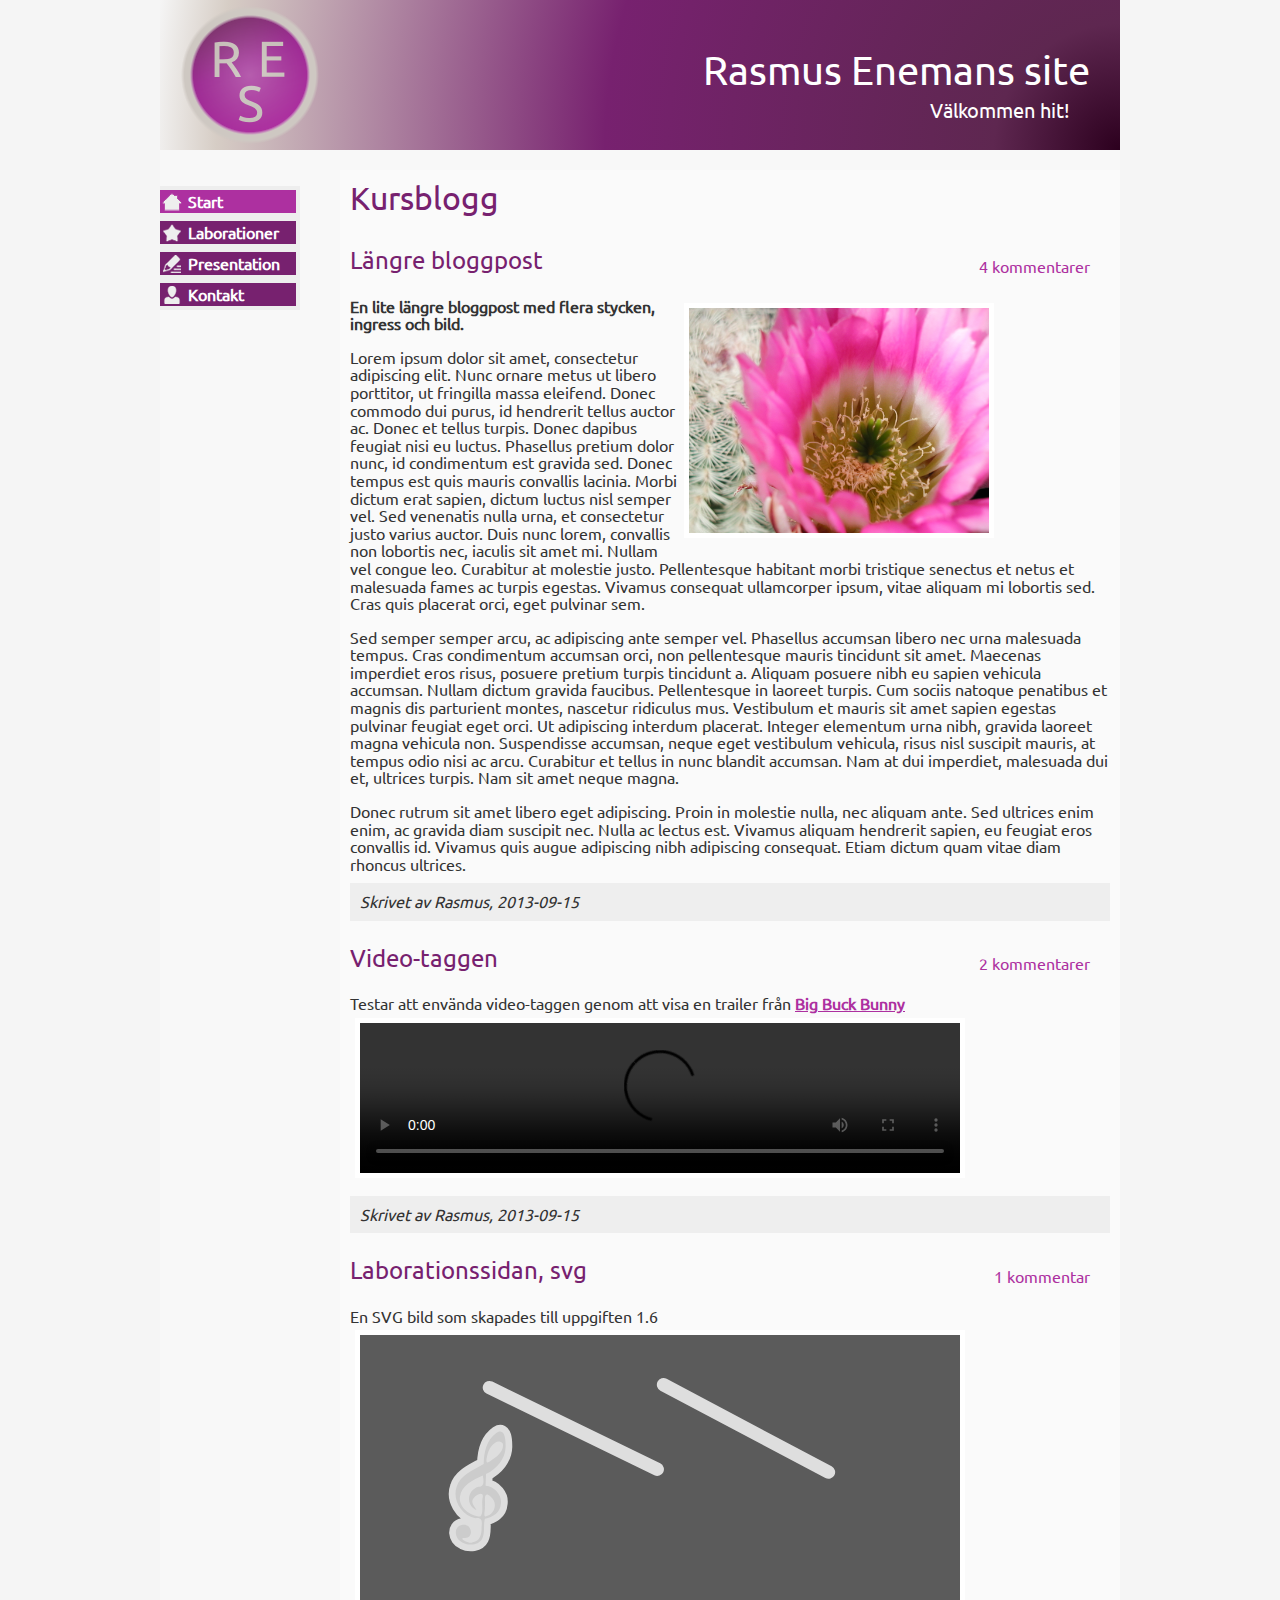
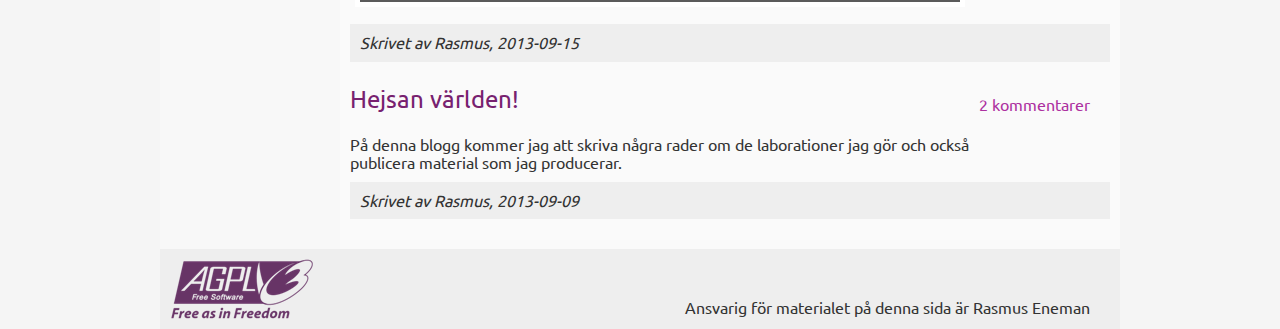
==== commit eae71ad8: "Fix outline" ====
--- a/index.html
+++ b/index.html
@@ -21,6 +21,7 @@
             </header>
             
             <nav id="navigation">
+                <h1>Meny</h1>
                 <ul>
                     <li><a href="#" id="nav_start" class="active">Start</a></li>
                     <li><a href="pages/laborations.html" id="nav_laborations">Laborationer</a></li>
@@ -30,63 +31,69 @@
             </nav>
             
             <main>
-                <h1>Kursblogg</h1>
-                <article class="blog_post">
-                    <h2 id="p4">Längre bloggpost</h2>
-                    <img src="pics/cactus.jpg" alt="Nätfoto på en kaktusblomma" class="right" />
-                    <p class="preamble">En lite längre bloggpost med flera stycken, ingress och bild.</p>
-                    <p>
-                        Lorem ipsum dolor sit amet, consectetur adipiscing elit. Nunc ornare metus ut libero porttitor,
-                        ut fringilla massa eleifend. Donec commodo dui purus, id hendrerit tellus auctor ac. Donec et tellus
-                        turpis. Donec dapibus feugiat nisi eu luctus. Phasellus pretium dolor nunc, id condimentum est
-                        gravida sed. Donec tempus est quis mauris convallis lacinia. Morbi dictum erat sapien, dictum luctus
-                        nisl semper vel. Sed venenatis nulla urna, et consectetur justo varius auctor. Duis nunc lorem,
-                        convallis non lobortis nec, iaculis sit amet mi. Nullam vel congue leo. Curabitur at molestie justo.
-                        Pellentesque habitant morbi tristique senectus et netus et malesuada fames ac turpis egestas.
-                        Vivamus consequat ullamcorper ipsum, vitae aliquam mi lobortis sed. Cras quis placerat orci, eget
-                        pulvinar sem.
-                    </p>
-                    <p>
-                        Sed semper semper arcu, ac adipiscing ante semper vel. Phasellus accumsan libero nec urna malesuada
-                        tempus. Cras condimentum accumsan orci, non pellentesque mauris tincidunt sit amet. Maecenas
-                        imperdiet eros risus, posuere pretium turpis tincidunt a. Aliquam posuere nibh eu sapien vehicula
-                        accumsan. Nullam dictum gravida faucibus. Pellentesque in laoreet turpis. Cum sociis natoque
-                        penatibus et magnis dis parturient montes, nascetur ridiculus mus. Vestibulum et mauris sit amet
-                        sapien egestas pulvinar feugiat eget orci. Ut adipiscing interdum placerat. Integer elementum urna
-                        nibh, gravida laoreet magna vehicula non. Suspendisse accumsan, neque eget vestibulum vehicula,
-                        risus nisl suscipit mauris, at tempus odio nisi ac arcu. Curabitur et tellus in nunc blandit
-                        accumsan. Nam at dui imperdiet, malesuada dui et, ultrices turpis. Nam sit amet neque magna.
-                    </p>
-                    <p>
-                        Donec rutrum sit amet libero eget adipiscing. Proin in molestie nulla, nec aliquam ante. Sed
-                        ultrices enim enim, ac gravida diam suscipit nec. Nulla ac lectus est. Vivamus aliquam hendrerit
-                        sapien, eu feugiat eros convallis id. Vivamus quis augue adipiscing nibh adipiscing consequat.
-                        Etiam dictum quam vitae diam rhoncus ultrices.
-                    </p>
-                    <p class="post_footer">Skrivet av Rasmus, 2013-09-15</p>
-                </article>
-                <article class="blog_post">
-                    <h2 id="p3">Video-taggen</h2>
-                    <p>Testar att envända video-taggen genom att visa en trailer från <a href="http://www.bigbuckbunny.org/">Big Buck Bunny</a></p>
-                    <video controls="controls">
-                        <source src="http://re222dv.github.io/1ik415-laborationer/videos/bbb.ogg" type="video/ogg">
-                    </video>
-                    <p class="post_footer">Skrivet av Rasmus, 2013-09-15</p>
-                </article>
-                <article class="blog_post">
-                    <h2 id="p2">Laborationssidan, svg</h2>
-                    <p>En SVG bild som skapades till uppgiften 1.6</p>
-                    <img src="pics/vector.svg" alt="simple vector image" />
-                    <p class="post_footer">Skrivet av Rasmus, 2013-09-15</p>
-                </article>
-                <article class="blog_post">
-                    <h2 id="p1">Hejsan världen!</h2>
-                    <p>På denna blogg kommer jag att skriva några rader om de laborationer jag gör och också publicera material som jag producerar.</p>
-                    <p class="post_footer">Skrivet av Rasmus, 2013-09-09</p>
-                </article>
+                <section>
+                    <h1>Kursblogg</h1>
+                    <article class="blog_post">
+                        <a href="post/4.html"><h2 id="p4">Längre bloggpost</h2></a>
+                        <a class="comment" href="post/4.html#comments">4 kommentarer</a>
+                        <img src="pics/cactus.jpg" alt="Nätfoto på en kaktusblomma" class="right" />
+                        <p class="preamble">En lite längre bloggpost med flera stycken, ingress och bild.</p>
+                        <p>
+                            Lorem ipsum dolor sit amet, consectetur adipiscing elit. Nunc ornare metus ut libero porttitor,
+                            ut fringilla massa eleifend. Donec commodo dui purus, id hendrerit tellus auctor ac. Donec et tellus
+                            turpis. Donec dapibus feugiat nisi eu luctus. Phasellus pretium dolor nunc, id condimentum est
+                            gravida sed. Donec tempus est quis mauris convallis lacinia. Morbi dictum erat sapien, dictum luctus
+                            nisl semper vel. Sed venenatis nulla urna, et consectetur justo varius auctor. Duis nunc lorem,
+                            convallis non lobortis nec, iaculis sit amet mi. Nullam vel congue leo. Curabitur at molestie justo.
+                            Pellentesque habitant morbi tristique senectus et netus et malesuada fames ac turpis egestas.
+                            Vivamus consequat ullamcorper ipsum, vitae aliquam mi lobortis sed. Cras quis placerat orci, eget
+                            pulvinar sem.
+                        </p>
+                        <p>
+                            Sed semper semper arcu, ac adipiscing ante semper vel. Phasellus accumsan libero nec urna malesuada
+                            tempus. Cras condimentum accumsan orci, non pellentesque mauris tincidunt sit amet. Maecenas
+                            imperdiet eros risus, posuere pretium turpis tincidunt a. Aliquam posuere nibh eu sapien vehicula
+                            accumsan. Nullam dictum gravida faucibus. Pellentesque in laoreet turpis. Cum sociis natoque
+                            penatibus et magnis dis parturient montes, nascetur ridiculus mus. Vestibulum et mauris sit amet
+                            sapien egestas pulvinar feugiat eget orci. Ut adipiscing interdum placerat. Integer elementum urna
+                            nibh, gravida laoreet magna vehicula non. Suspendisse accumsan, neque eget vestibulum vehicula,
+                            risus nisl suscipit mauris, at tempus odio nisi ac arcu. Curabitur et tellus in nunc blandit
+                            accumsan. Nam at dui imperdiet, malesuada dui et, ultrices turpis. Nam sit amet neque magna.
+                        </p>
+                        <p>
+                            Donec rutrum sit amet libero eget adipiscing. Proin in molestie nulla, nec aliquam ante. Sed
+                            ultrices enim enim, ac gravida diam suscipit nec. Nulla ac lectus est. Vivamus aliquam hendrerit
+                            sapien, eu feugiat eros convallis id. Vivamus quis augue adipiscing nibh adipiscing consequat.
+                            Etiam dictum quam vitae diam rhoncus ultrices.
+                        </p>
+                        <footer class="post_footer">Skrivet av Rasmus, 2013-09-15</footer>
+                    </article>
+                    <article class="blog_post">
+                        <a href="post/3.html"><h2 id="p3">Video-taggen</h2></a>
+                        <a class="comment" href="post/3.html#comments">2 kommentarer</a>
+                        <p>Testar att envända video-taggen genom att visa en trailer från <a href="http://www.bigbuckbunny.org/">Big Buck Bunny</a></p>
+                        <video controls="controls">
+                            <source src="http://re222dv.github.io/1ik415-laborationer/videos/bbb.ogg" type="video/ogg">
+                        </video>
+                        <footer class="post_footer">Skrivet av Rasmus, 2013-09-15</footer>
+                    </article>
+                    <article class="blog_post">
+                        <a href="post/2.html"><h2 id="p2">Laborationssidan, svg</h2></a>
+                        <a class="comment" href="post/2.html#comments">1 kommentar</a>
+                        <p>En SVG bild som skapades till uppgiften 1.6</p>
+                        <img src="pics/vector.svg" alt="simple vector image" />
+                        <footer class="post_footer">Skrivet av Rasmus, 2013-09-15</footer>
+                    </article>
+                    <article class="blog_post">
+                        <a href="post/1.html"><h2 id="p1">Hejsan världen!</h2></a>
+                        <a class="comment" href="post/1.html#comments">2 kommentarer</a>
+                        <p>På denna blogg kommer jag att skriva några rader om de laborationer jag gör och också publicera material som jag producerar.</p>
+                        <footer class="post_footer">Skrivet av Rasmus, 2013-09-09</footer>
+                    </article>
+                </section>
             </main>
             
-            <footer>
+            <footer id="footer">
                 <p>Ansvarig för materialet på denna sida är Rasmus Eneman</p>
             </footer>
         </div>
--- a/css/main.css
+++ b/css/main.css
@@ -32,6 +32,10 @@
     color: #77216F;
 }
 
+h4 {
+    display: inline;
+}
+
 html {
     height: 100%;
     
@@ -55,6 +59,15 @@
     color: #77216F;
     
     font-weight: bold;
+}
+
+table caption {
+    display: none;
+}
+
+.table_container {
+    max-width: 100%;
+    overflow: auto;
 }
 
 #container {
@@ -128,6 +141,10 @@
     width: 140px;
 }
 
+#navigation h1 {
+    display: none;
+}
+
 #navigation ul {
     padding-left: 0;
     
@@ -150,7 +167,7 @@
     color: #FFF;
     
     font-weight: bold;
-    text-decoration:none;
+    text-decoration: none;
 }
 
 #navigation ul li a:hover, #navigation ul li a.active, #navigation ul li a:focus {
@@ -213,6 +230,14 @@
     line-height: 110%;
 }
 
+main h3 {
+    margin: 5px 0;
+    
+    color: #77216F;
+    
+    font-weight: bold;
+}
+
 main img, main video {
     margin: 5px;
     
@@ -228,6 +253,19 @@
 
 .blog_post {
     margin-bottom: 20px;
+}
+
+.blog_post>a {
+    font-weight: normal;
+    text-decoration: none;
+}
+
+.blog_post .comment {
+    float: right;
+    
+    position: relative;
+    top: -2.5em;
+    right: 20px;
 }
 
 .preamble {
@@ -254,6 +292,79 @@
     color: #333;
 
     font-style: italic;
+}
+
+/**
+ * Comments rules
+ */
+#comments article, #comments form {
+    margin: 10px;
+    padding: 5px;
+    padding-left: 10px;
+    
+    background-color: #EEE;
+}
+
+#comments .fn {
+    font-weight: bold;
+}
+
+#comments time {
+    font-style: italic;
+}
+
+#comments p {
+    margin-top: 0;
+    padding: 10px;
+}
+
+#comments form h3 {
+    padding: 5px;
+}
+
+#comments form label {
+    display: none;
+}
+
+#comments form input[type=text] {
+    margin: 5px;
+    padding: 5px;
+    
+    background-color: #F8F8F8;
+    border: none;
+}
+
+#comments form textarea {
+    margin: 5px;
+    padding: 5px;
+    
+    width: 702px;
+    width: -webkit-calc(100% - 25px);
+    width: calc(100% - 25px);
+    max-width: 100%;
+
+    height: 5em;
+    
+    background-color: #F8F8F8;
+    border: none;
+    
+    resize: vertical;
+}
+
+#comments form input[type=submit] {
+    margin: 5px;
+    padding: 5px;
+    
+    color: #FFF;
+    background-color: #77216F;
+    border: 5px solid #F8F8F8;
+    
+    cursor: pointer;
+    font-weight: bold;
+}
+
+#comments form input[type=submit]:hover, #comments form input[type=submit]:focus {
+    background-color: #AD30A0;
 }
 
 /**
@@ -308,7 +419,7 @@
  * Footer rules
  */
 
-footer {
+#footer {
     height: 80px;
     
     background-image: url("pics/agpl.png");
@@ -319,7 +430,7 @@
     color: #333;
 }
 
-footer p {
+#footer p {
     padding-top: 50px;
     padding-left: 150px;
     padding-right: 30px;
@@ -458,6 +569,18 @@
         clear: both;
         max-width: 600px;
     }
+
+    .blog_post .comment {
+        display: block;
+        float: none;
+        position: inherit;
+        margin-bottom: 10px;
+    }
+    
+    #comments form input[type=text] {
+        width: -webkit-calc(100% - 25px);
+        width: calc(100% - 25px);
+    }
  
     fieldset:first-of-type label {
         margin-top: 10px;
@@ -494,7 +617,7 @@
         margin-top: 15px;
     }
 
-    footer p {
+    #footer p {
         padding-top: 7px;
     }
 }